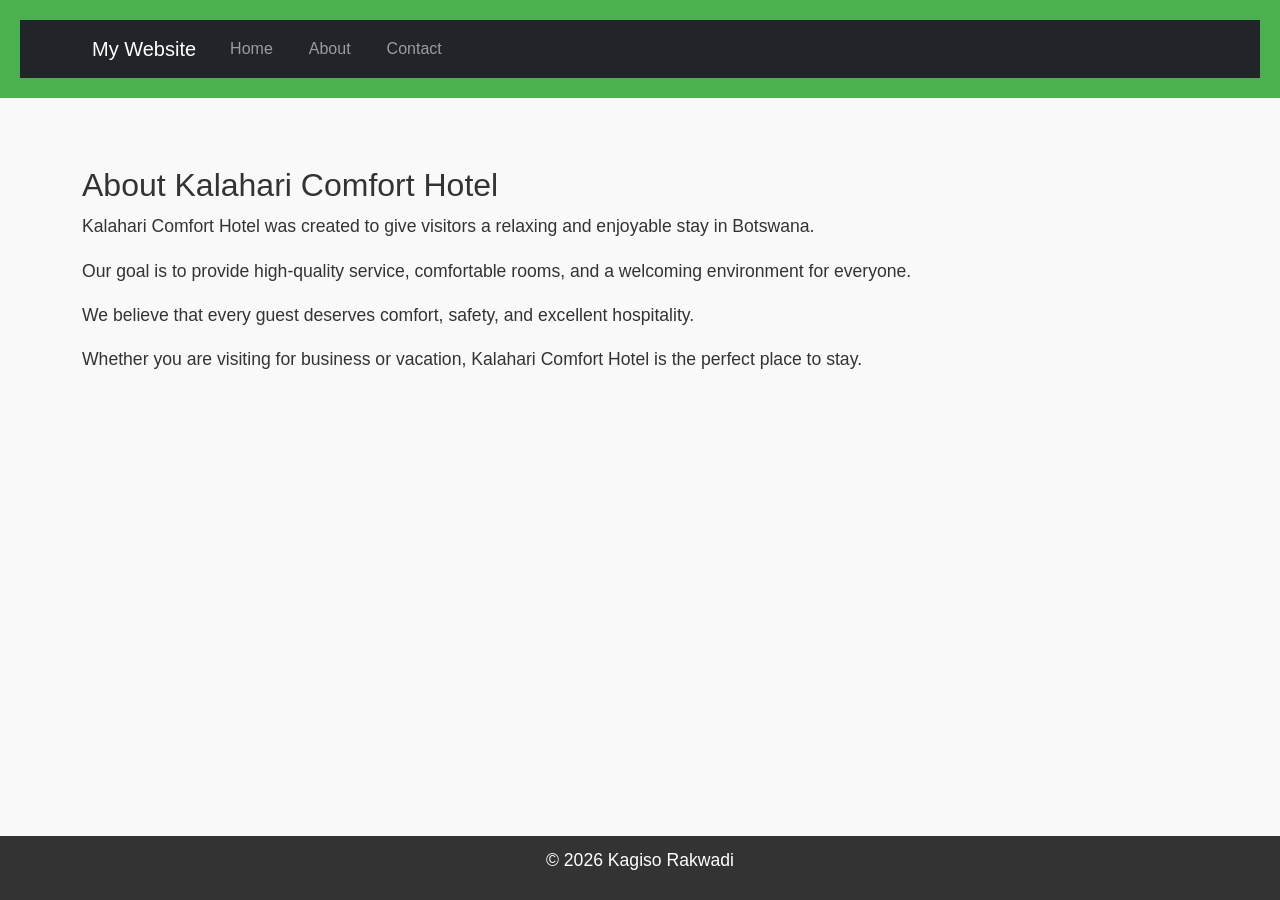
==== about.html @ a55c5853 "Update about.html" ====
<!DOCTYPE html>
<html lang="en">
<head>
    <meta charset="UTF-8">
    <meta name="viewport" content="width=device-width, initial-scale=1.0">
    <title>About Me</title>
    <link href="https://cdn.jsdelivr.net/npm/bootstrap@5.3.0/dist/css/bootstrap.min.css" rel="stylesheet">
    <link rel="stylesheet" href="styles.css">
</head>
<body>
    <header>
<nav class="navbar navbar-expand-lg navbar-dark bg-dark">

<div class="container">

<a class="navbar-brand" href="index.html">My Website</a>

<button class="navbar-toggler" type="button" data-bs-toggle="collapse" data-bs-target="#navbarNav">

<span class="navbar-toggler-icon"></span>

</button>

<div class="collapse navbar-collapse" id="navbarNav">

<ul class="navbar-nav">

<li class="nav-item">
<a class="nav-link" href="index.html">Home</a>
</li>

<li class="nav-item">
<a class="nav-link" href="about.html">About</a>
</li>

<li class="nav-item">
<a class="nav-link" href="contact.html">Contact</a>
</li>

</ul>

</div>

</div>

</nav>
</header>
<main class="container my-5">

<h2>About Kalahari Comfort Hotel</h2>

<p>Kalahari Comfort Hotel was created to give visitors a relaxing and enjoyable stay in Botswana.</p>

<p>Our goal is to provide high-quality service, comfortable rooms, and a welcoming environment for everyone.</p>

<p>We believe that every guest deserves comfort, safety, and excellent hospitality.</p>

<p>Whether you are visiting for business or vacation, Kalahari Comfort Hotel is the perfect place to stay.</p>

</main>

    <footer>
        <p>&copy; 2026 Kagiso Rakwadi</p>
    </footer>
    <script src="https://cdn.jsdelivr.net/npm/@popperjs/core@2.11.6/dist/umd/popper.min.js"></script>

<script src="https://cdn.jsdelivr.net/npm/bootstrap@5.3.0/dist/js/bootstrap.min.js"></script>
</body>
</html>
---- styles.css ----
body {
font-family: Arial, sans-serif;
color: #333;
background-color: #f9f9f9;
margin: 0;
padding: 0;
line-height: 1.6;
}

header {
background-color: #4CAF50;
color: white;
padding: 20px;
text-align: center;
}

header h1 {
margin: 0;
}

nav a {
color: white;
text-decoration: none;
margin: 0 10px;
}

nav a:hover {
text-decoration: underline;
}

main {
padding: 20px;
max-width: 800px;
margin: 0 auto;
}

main img {
max-width: 100%;
height: auto;
display: block;
margin: 20px 0;
}

footer {
background-color: #333;
color: white;
text-align: center;
padding: 10px;
position: fixed;
bottom: 0;
width: 100%;
}

p {
font-size: 1.1em;
}

a {
color: #4CAF50;
text-decoration: none;
}

a:hover {
text-decoration: underline;
}

img {
border: 5px solid #4CAF50;
border-radius: 10px;
}

main a[href^="mailto:"] {
color: #ff5722;
font-weight: bold;
}
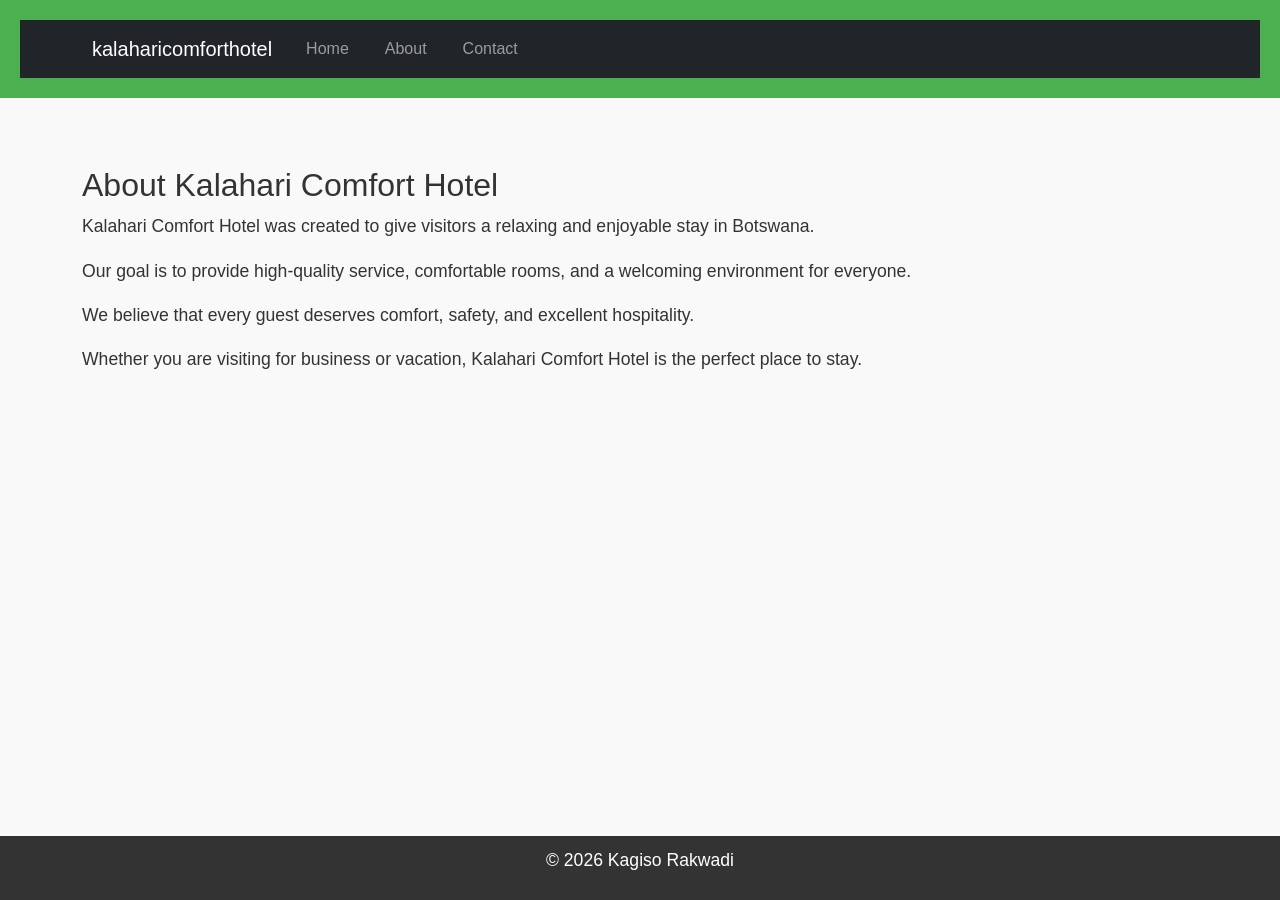
==== commit b2a19870: "Update about.html" ====
--- a/about.html
+++ b/about.html
@@ -3,7 +3,7 @@
 <head>
     <meta charset="UTF-8">
     <meta name="viewport" content="width=device-width, initial-scale=1.0">
-    <title>About Me</title>
+    <title>Kalahari Comfort Hotel</title>
     <link href="https://cdn.jsdelivr.net/npm/bootstrap@5.3.0/dist/css/bootstrap.min.css" rel="stylesheet">
     <link rel="stylesheet" href="styles.css">
 </head>
@@ -13,7 +13,7 @@
 
 <div class="container">
 
-<a class="navbar-brand" href="index.html">My Website</a>
+<a class="navbar-brand" href="index.html">kalaharicomforthotel</a>
 
 <button class="navbar-toggler" type="button" data-bs-toggle="collapse" data-bs-target="#navbarNav">
 
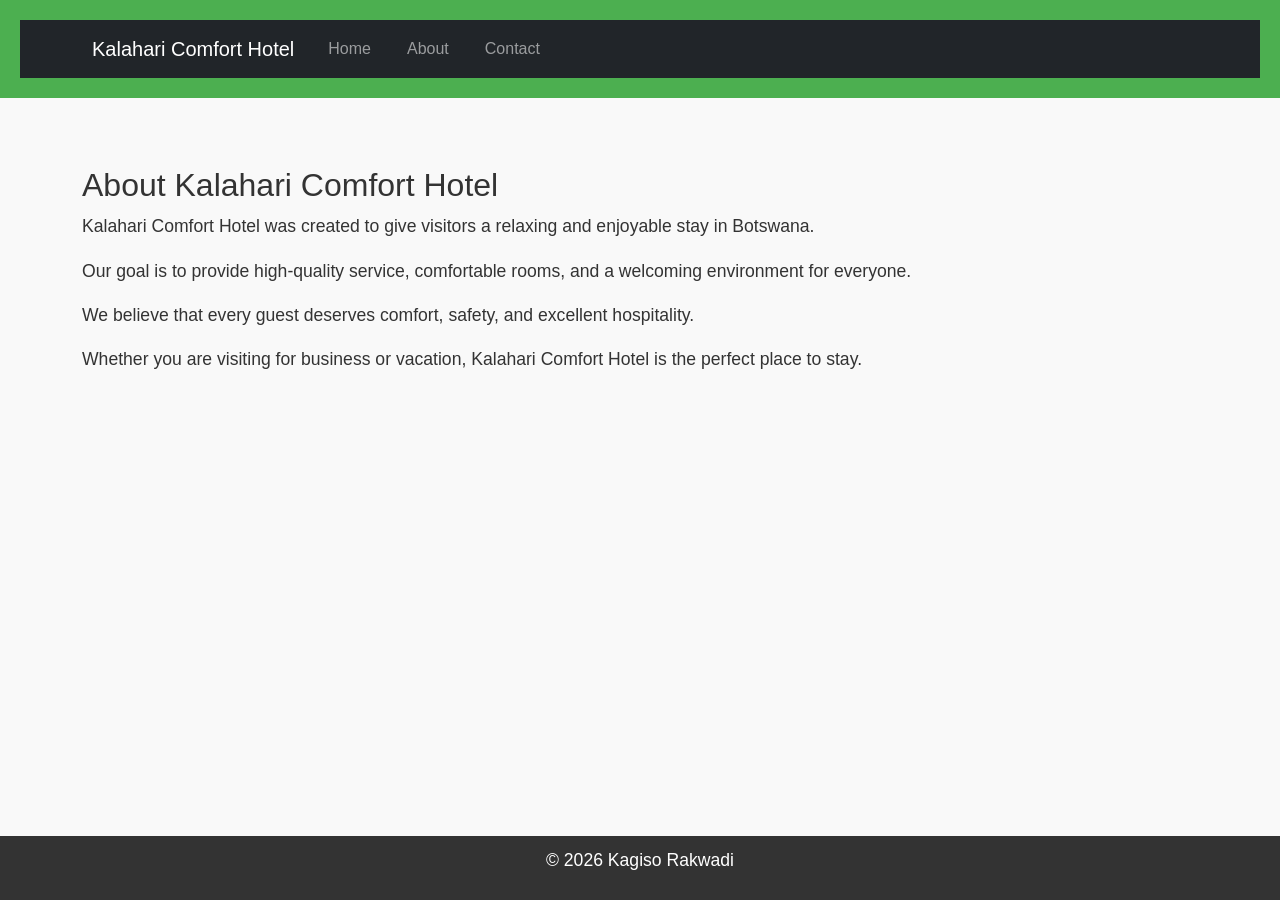
==== commit 41993f0a: "Update about.html" ====
--- a/about.html
+++ b/about.html
@@ -13,7 +13,7 @@
 
 <div class="container">
 
-<a class="navbar-brand" href="index.html">kalaharicomforthotel</a>
+<a class="navbar-brand" href="index.html">Kalahari Comfort Hotel</a>
 
 <button class="navbar-toggler" type="button" data-bs-toggle="collapse" data-bs-target="#navbarNav">
 
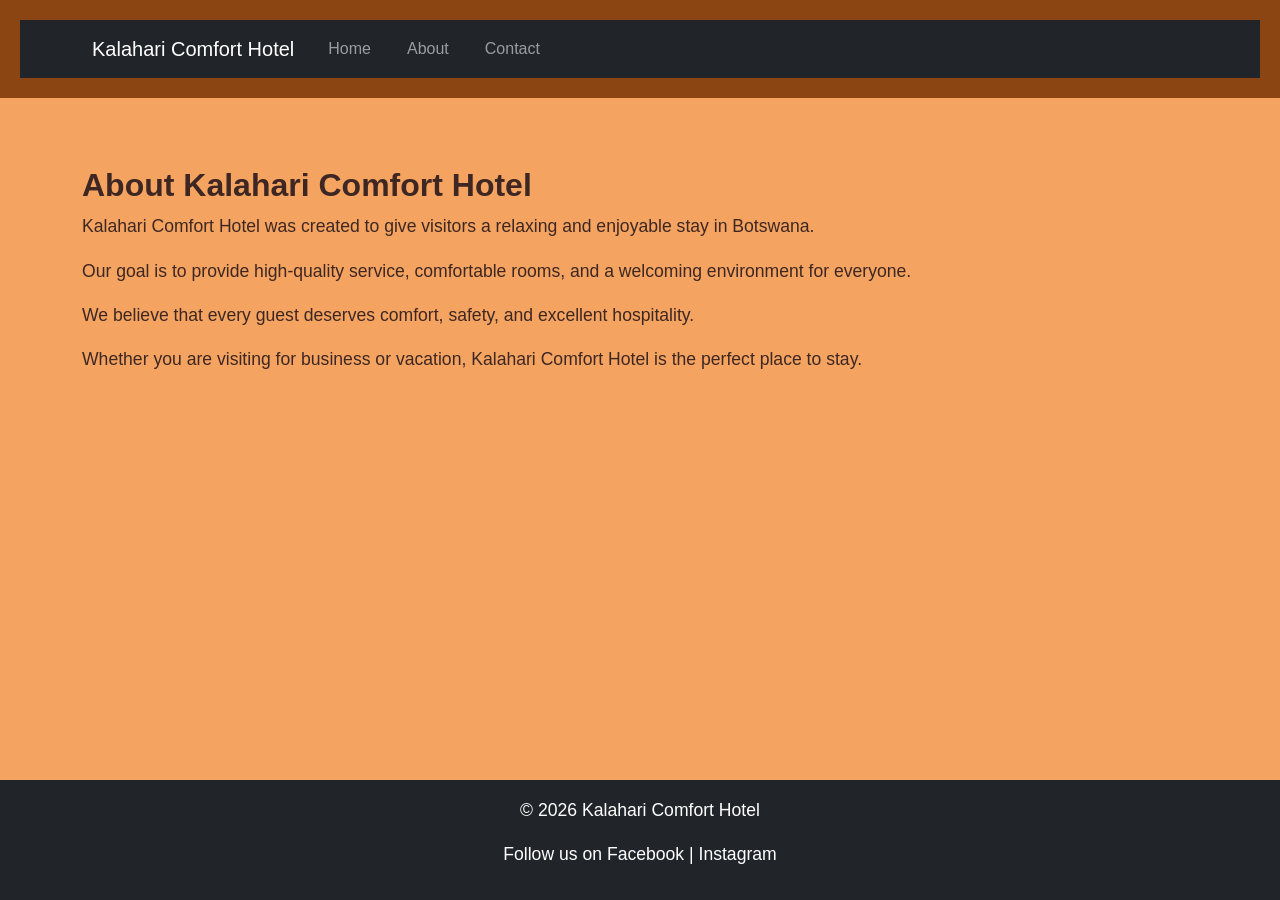
==== commit a56b98a1: "Update about.html" ====
--- a/about.html
+++ b/about.html
@@ -58,10 +58,10 @@
 <p>Whether you are visiting for business or vacation, Kalahari Comfort Hotel is the perfect place to stay.</p>
 
 </main>
-
-    <footer>
-        <p>&copy; 2026 Kagiso Rakwadi</p>
-    </footer>
+<footer class="text-center bg-dark text-white p-3">
+  <p>© 2026 Kalahari Comfort Hotel</p>
+  <p>Follow us on Facebook | Instagram</p>
+</footer>
     <script src="https://cdn.jsdelivr.net/npm/@popperjs/core@2.11.6/dist/umd/popper.min.js"></script>
 
 <script src="https://cdn.jsdelivr.net/npm/bootstrap@5.3.0/dist/js/bootstrap.min.js"></script>
--- a/styles.css
+++ b/styles.css
@@ -1,27 +1,28 @@
+
 body {
-font-family: Arial, sans-serif;
-color: #333;
-background-color: #f9f9f9;
-margin: 0;
-padding: 0;
-line-height: 1.6;
+    font-family: Arial, sans-serif;
+    color: #3e2723;
+    background-color: #f4a460;
+
+    margin: 0;
+    padding: 0;
+    line-height: 1.6;
 }
 
 header {
-background-color: #4CAF50;
-color: white;
-padding: 20px;
-text-align: center;
+    background-color: #8b4513;
+    color: white;
+    padding: 20px;
+    text-align: center;
 }
-
 header h1 {
 margin: 0;
 }
 
 nav a {
-color: white;
-text-decoration: none;
-margin: 0 10px;
+    color: #ffd700; /* gold color */
+    text-decoration: none;
+    margin: 0 10px;
 }
 
 nav a:hover {
@@ -73,3 +74,15 @@
 color: #ff5722;
 font-weight: bold;
 }
+h1, h2 {
+    font-weight: bold;
+}
+
+.card {
+    margin-bottom: 20px;
+    box-shadow: 0 4px 8px rgba(0,0,0,0.1);
+}
+
+.hero {
+    height: 300px;
+}
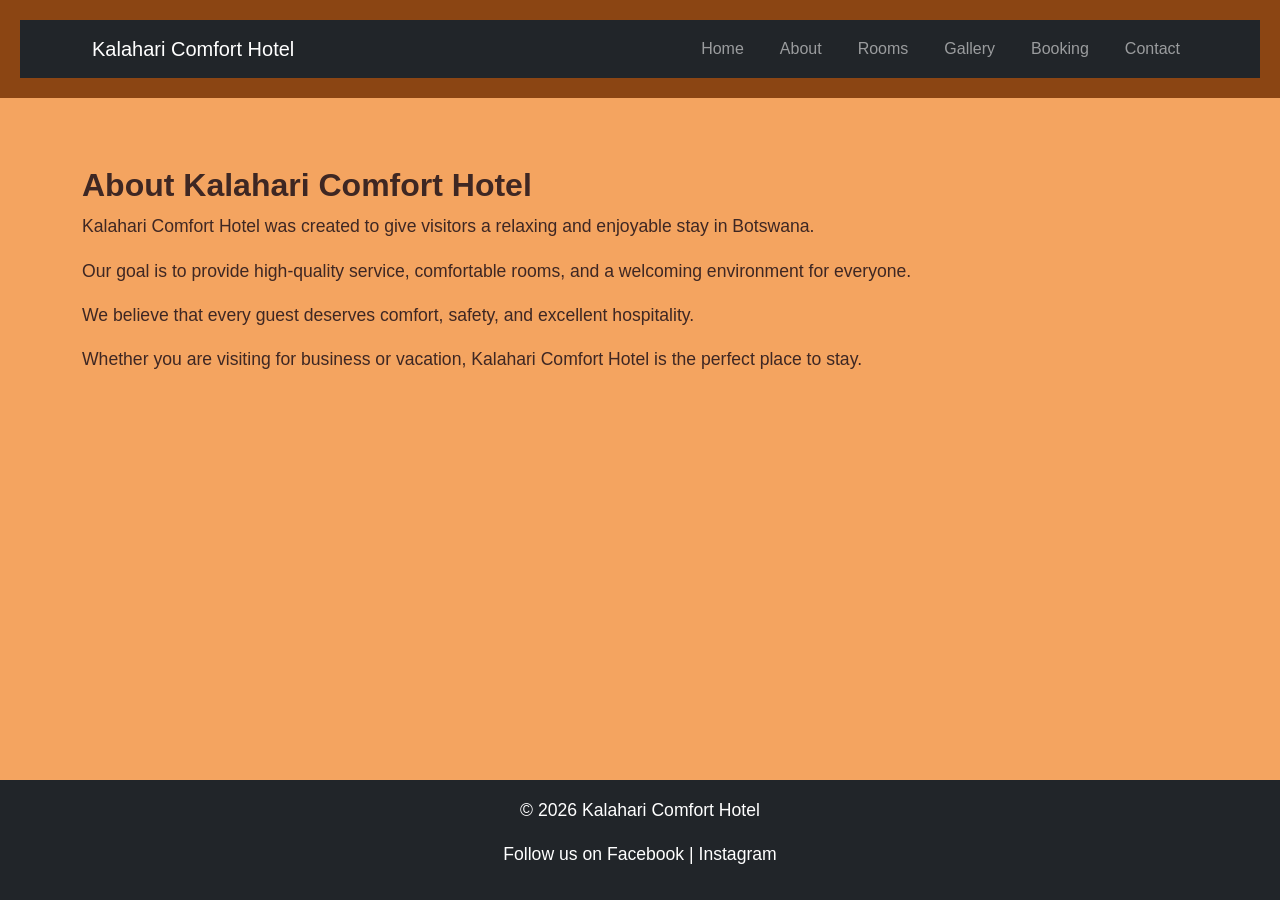
==== commit 79d2eeba: "Update about.html" ====
--- a/about.html
+++ b/about.html
@@ -10,39 +10,19 @@
 <body>
     <header>
 <nav class="navbar navbar-expand-lg navbar-dark bg-dark">
+  <div class="container">
+    <a class="navbar-brand" href="index.html">Kalahari Comfort Hotel</a>
 
-<div class="container">
+    <ul class="navbar-nav">
+      <li class="nav-item"><a class="nav-link" href="index.html">Home</a></li>
+      <li class="nav-item"><a class="nav-link" href="about.html">About</a></li>
+      <li class="nav-item"><a class="nav-link" href="rooms.html">Rooms</a></li>
+      <li class="nav-item"><a class="nav-link" href="gallery.html">Gallery</a></li>
+      <li class="nav-item"><a class="nav-link" href="booking.html">Booking</a></li>
+      <li class="nav-item"><a class="nav-link" href="contact.html">Contact</a></li>
+    </ul>
 
-<a class="navbar-brand" href="index.html">Kalahari Comfort Hotel</a>
-
-<button class="navbar-toggler" type="button" data-bs-toggle="collapse" data-bs-target="#navbarNav">
-
-<span class="navbar-toggler-icon"></span>
-
-</button>
-
-<div class="collapse navbar-collapse" id="navbarNav">
-
-<ul class="navbar-nav">
-
-<li class="nav-item">
-<a class="nav-link" href="index.html">Home</a>
-</li>
-
-<li class="nav-item">
-<a class="nav-link" href="about.html">About</a>
-</li>
-
-<li class="nav-item">
-<a class="nav-link" href="contact.html">Contact</a>
-</li>
-
-</ul>
-
-</div>
-
-</div>
-
+  </div>
 </nav>
 </header>
 <main class="container my-5">
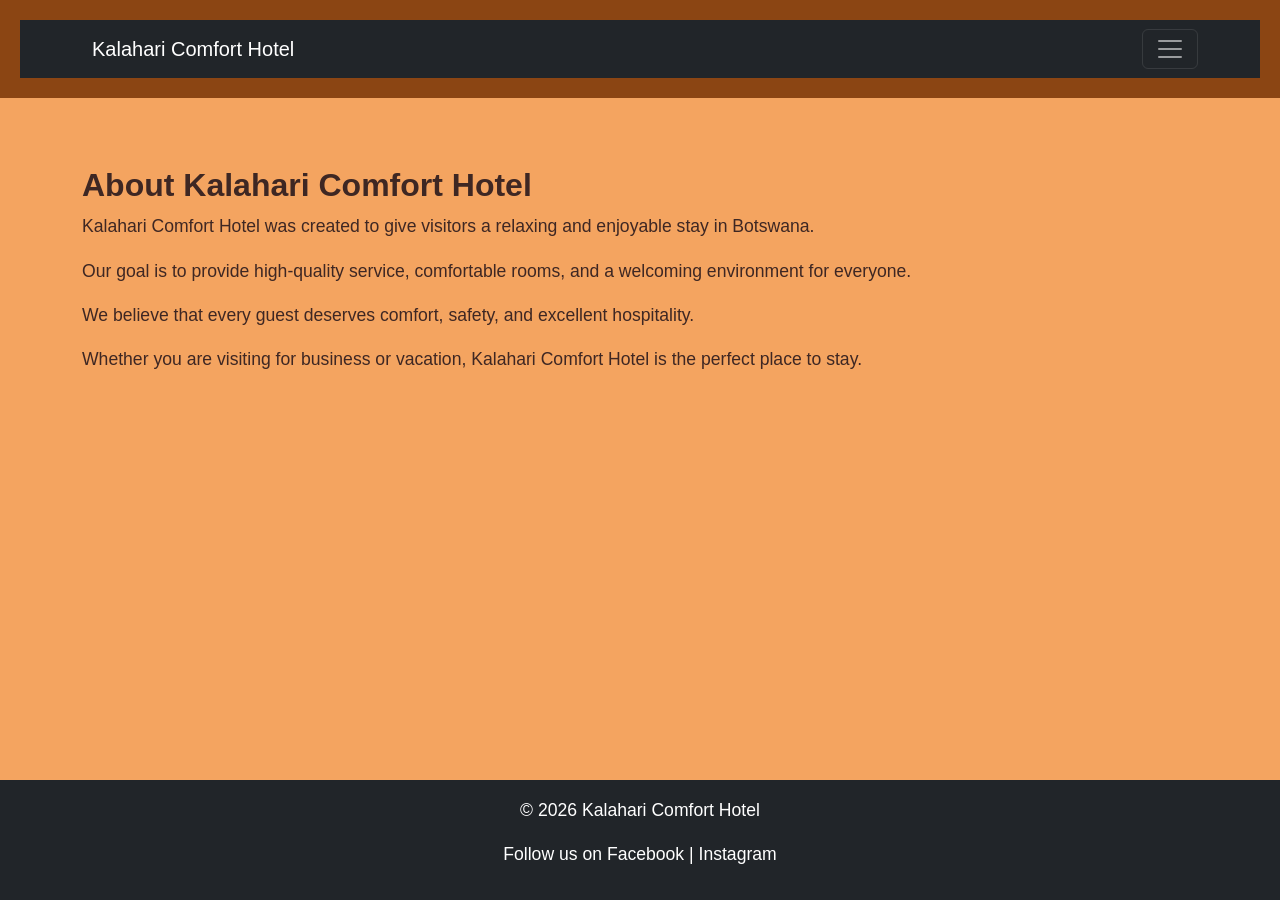
==== commit 6a360e3b: "Update about.html" ====
--- a/about.html
+++ b/about.html
@@ -9,21 +9,33 @@
 </head>
 <body>
     <header>
-<nav class="navbar navbar-expand-lg navbar-dark bg-dark">
+<nav class="navbar navbar-dark bg-dark">
   <div class="container">
-    <a class="navbar-brand" href="index.html">Kalahari Comfort Hotel</a>
 
-    <ul class="navbar-nav">
-      <li class="nav-item"><a class="nav-link" href="index.html">Home</a></li>
-      <li class="nav-item"><a class="nav-link" href="about.html">About</a></li>
-      <li class="nav-item"><a class="nav-link" href="rooms.html">Rooms</a></li>
-      <li class="nav-item"><a class="nav-link" href="gallery.html">Gallery</a></li>
-      <li class="nav-item"><a class="nav-link" href="booking.html">Booking</a></li>
-      <li class="nav-item"><a class="nav-link" href="contact.html">Contact</a></li>
-    </ul>
+    <!-- Website Name -->
+    <a class="navbar-brand" href="index.html">
+      Kalahari Comfort Hotel
+    </a>
+
+    <!-- Hamburger Button -->
+    <button class="navbar-toggler" type="button" data-bs-toggle="collapse" data-bs-target="#menu">
+      <span class="navbar-toggler-icon"></span>
+    </button>
+
+    <!-- Menu Links -->
+    <div class="collapse navbar-collapse" id="menu">
+      <ul class="navbar-nav ms-auto text-end">
+        <li class="nav-item"><a class="nav-link" href="index.html">Home</a></li>
+        <li class="nav-item"><a class="nav-link" href="about.html">About</a></li>
+        <li class="nav-item"><a class="nav-link" href="rooms.html">Rooms</a></li>
+        <li class="nav-item"><a class="nav-link" href="gallery.html">Gallery</a></li>
+        <li class="nav-item"><a class="nav-link" href="booking.html">Booking</a></li>
+        <li class="nav-item"><a class="nav-link" href="contact.html">Contact</a></li>
+      </ul>
+    </div>
 
   </div>
-</nav>
+            </nav>
 </header>
 <main class="container my-5">
 
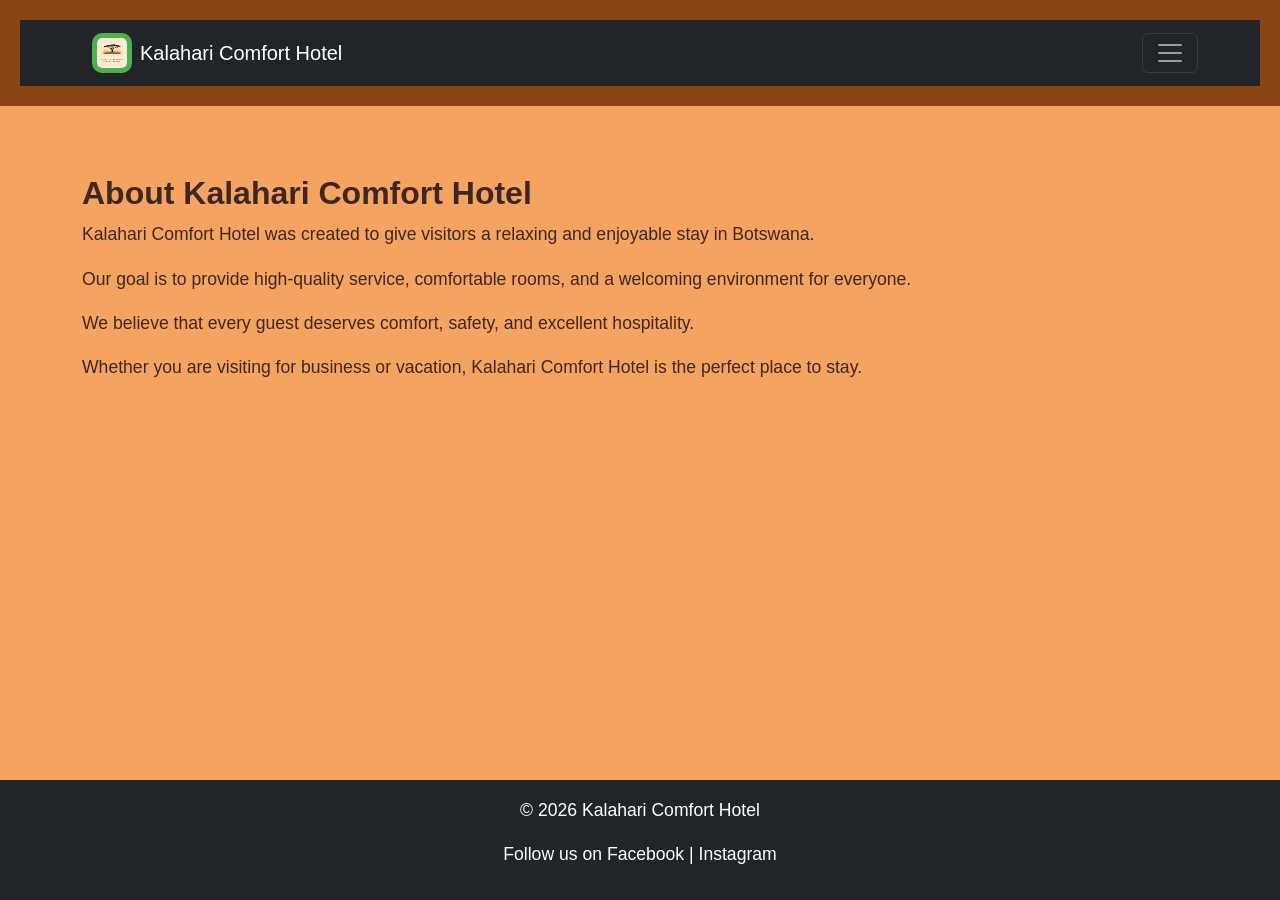
==== commit 961ab8f4: "Update about.html" ====
--- a/about.html
+++ b/about.html
@@ -13,8 +13,9 @@
   <div class="container">
 
     <!-- Website Name -->
-    <a class="navbar-brand" href="index.html">
-      Kalahari Comfort Hotel
+    <a class="navbar-brand d-flex align-items-center" href="index.html">
+    <img src="logo.jpg" alt="Logo" width="40" height="40" class="me-2">
+    Kalahari Comfort Hotel
     </a>
 
     <!-- Hamburger Button -->
